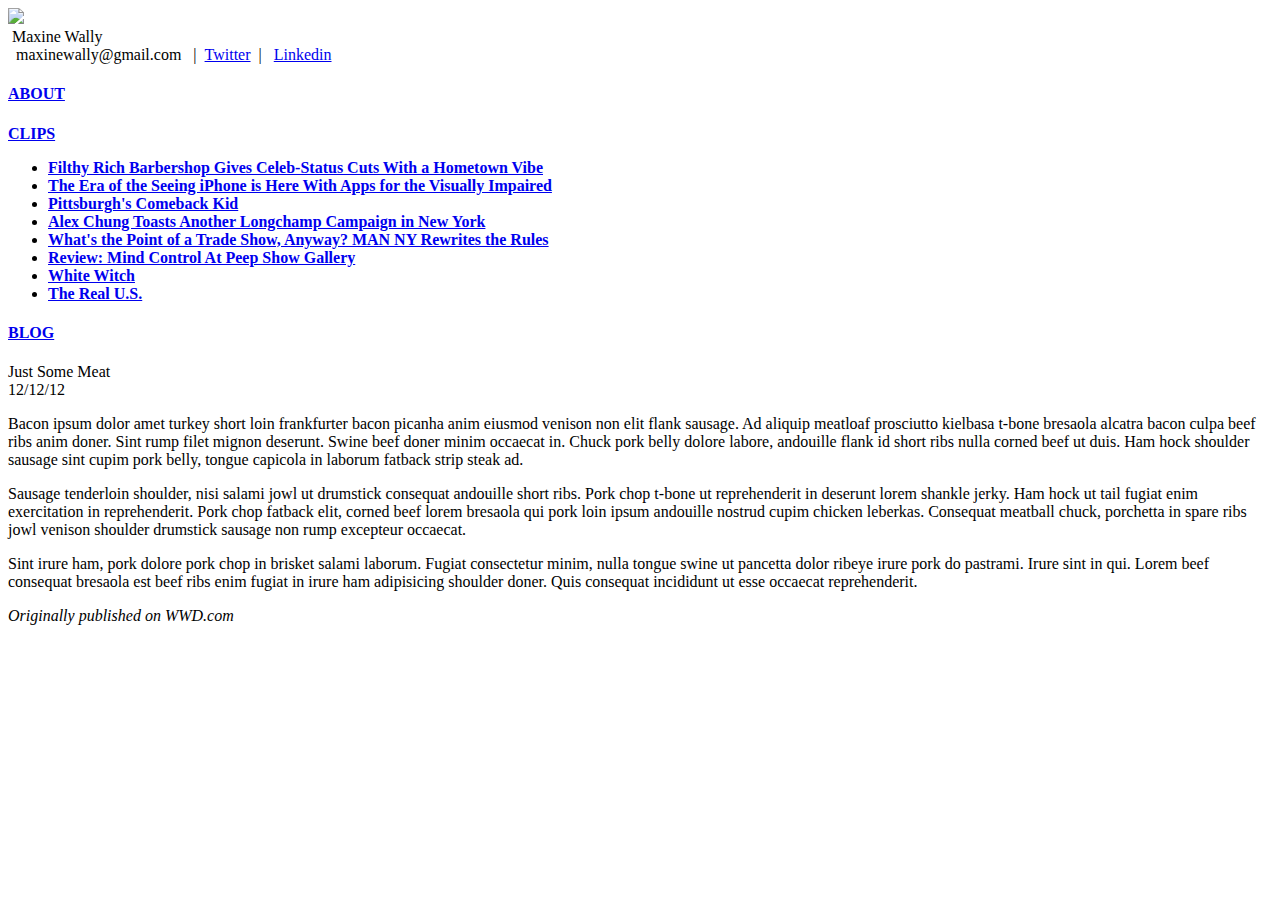
==== articles/Article1.html @ 5248c5d1 "Rename Article1 to Article1.html" ====
<!DOCTYPE html>
<html>
	<head>
	<link type ="text/css" rel="stylesheet" href="css/main.css">
	</head>
	<Title>
		Maxine Wally | Writer, Editor
	</title>
		<body>
			<div class="logo"> 
				<img class="resize" src="mw_logo_01B.png" >
			</div>
			<div class="name">
				&nbsp;Maxine Wally
			</div>
			<div class="contact">
				&nbsp;&nbsp;maxinewally@gmail.com
				&nbsp;&nbsp;|&nbsp;&nbsp<a href="https://twitter.com/wallymaxine">Twitter</a>&nbsp;&nbsp;| 
				&nbsp;&nbsp;<a href="https://www.linkedin.com/in/maxine-wally-60042b42">Linkedin</a>
			</div>
	<nav>
		<div class="menu-item">
				<h4><a href="#">ABOUT</a></h4>
				<h4><a href="#">CLIPS</a>
					<ul>
						<li><a href="#">Filthy Rich Barbershop Gives Celeb-Status Cuts With a Hometown Vibe</a></li>
						<li><a href="#">The Era of the Seeing iPhone is Here With Apps for the Visually Impaired</a></li>
						<li><a href="#">Pittsburgh's Comeback Kid</a></li>
						<li><a href="#">Alex Chung Toasts Another Longchamp Campaign in New York</a></li>
						<li><a href="#">What's the Point of a Trade Show, Anyway? MAN NY Rewrites the Rules</a></li>
						<li><a href="#">Review: Mind Control At Peep Show Gallery</a></li>
						<li><a href="#">White Witch</a></li>
						<li><a href="#">The Real U.S.</a></li>
					</ul></h4>
				<h4><a href="https://medium.com/@maxinewally">BLOG</a></h4>
		</div class="menu-item">
	</nav>
		<div class="ArticleName">
				Just Some Meat
			</div>
			<div class="date">
				12/12/12
			</div>
			<div class="article">
				<p> Bacon ipsum dolor amet turkey short loin frankfurter bacon picanha anim eiusmod venison non elit flank sausage. Ad aliquip meatloaf prosciutto kielbasa t-bone bresaola alcatra bacon culpa beef ribs anim doner. Sint rump filet mignon deserunt. Swine beef doner minim occaecat in. Chuck pork belly dolore labore, andouille flank id short ribs nulla corned beef ut duis. Ham hock shoulder sausage sint cupim pork belly, tongue capicola in laborum fatback strip steak ad. </p>

				<p> Sausage tenderloin shoulder, nisi salami jowl ut drumstick consequat andouille short ribs. Pork chop t-bone ut reprehenderit in deserunt lorem shankle jerky. Ham hock ut tail fugiat enim exercitation in reprehenderit. Pork chop fatback elit, corned beef lorem bresaola qui pork loin ipsum andouille nostrud cupim chicken leberkas. Consequat meatball chuck, porchetta in spare ribs jowl venison shoulder drumstick sausage non rump excepteur occaecat. </p>

				<p> Sint irure ham, pork dolore pork chop in brisket salami laborum. Fugiat consectetur minim, nulla tongue swine ut pancetta dolor ribeye irure pork do pastrami. Irure sint in qui. Lorem beef consequat bresaola est beef ribs enim fugiat in irure ham adipisicing shoulder doner. Quis consequat incididunt ut esse occaecat reprehenderit. </p>
				<p class="source">
				<i>Originally published on WWD.com<i/>
				</p>
			</div>
</body>


</html>
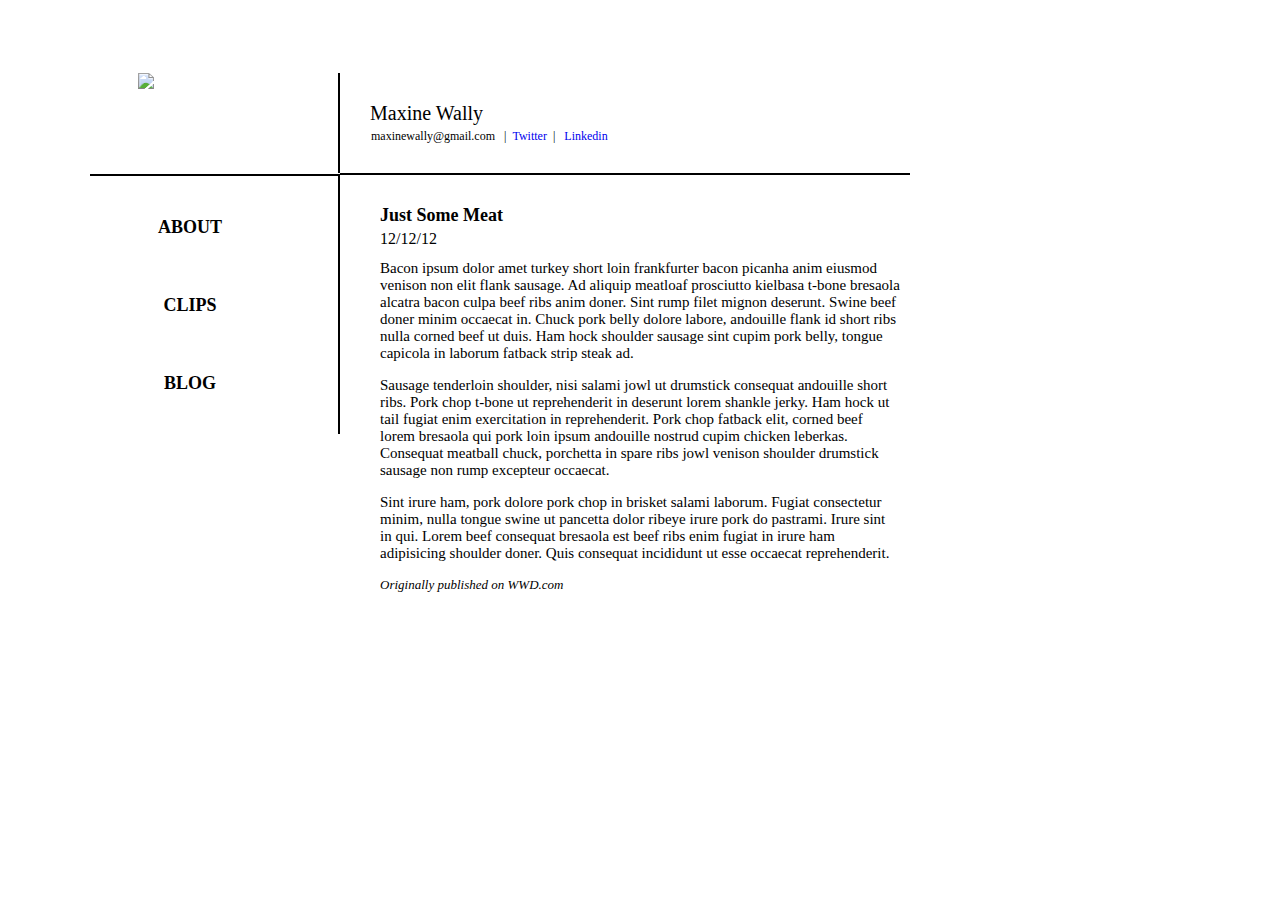
==== commit 4187fcc6: "Update Article1.html" ====
--- a/articles/Article1.html
+++ b/articles/Article1.html
@@ -1,7 +1,7 @@
 <!DOCTYPE html>
 <html>
 	<head>
-	<link type ="text/css" rel="stylesheet" href="css/main.css">
+	<link type ="text/css" rel="stylesheet" href="/css/main.css">
 	</head>
 	<Title>
 		Maxine Wally | Writer, Editor
--- a/css/main.css
+++ b/css/main.css
@@ -0,0 +1,166 @@
+MaxineWally
+
+body {
+	font-family: 
+}
+
+a {
+	text-decoration: none;
+}
+
+.logo {
+	position: relative;
+	top: 65px;
+	left: 130px;
+	width: 200px;
+	height: 100px;
+	border: 2px #000000;
+	border-top-style: none;
+	border-left-style: none;
+	border-bottom-style: none;
+	border-right-style: solid;
+}
+img.resize{
+   max-width: 74%;
+   max-height: 74%;
+}
+
+div.name {
+	font-size: 20px;
+	font-family: gill sans;
+	font-variant: small caps;
+	position: absolute;
+	top: 102px;
+	left: 360px;
+	height: 50px;
+	width: 300px;
+	padding: 0px 0px 0px 5px;
+	border: 2px #000000;
+	border-top-style: none;
+	border-left-style: none;
+	border-bottom-style: none;
+	border-right-style: none;
+}
+
+div.name h1 {
+	font-variant: small caps;
+}
+
+div.contact {
+	font-size: 12px;
+	font-family: gill sans;
+	position: absolute;
+	top: 104px;
+	left: 340px;
+	height: 44px;
+	width: 250px;
+	padding: 25px 25px 0px 25px;
+	border: 2px #000000;
+	border-top-style: none;
+	border-left-style: none;
+	border-bottom-style: solid;
+	border-right-style: none;
+}
+
+div.ArticleName {
+	position: absolute;
+	font-family: bembo;
+	font-size: 18px;
+	font-weight: bold;
+	padding: 30px 30px 0px 0px;
+	border: 2px #000000;
+	border-top-style: solid;
+	border-left-style: none;
+	border-bottom-style: none;
+	border-right-style: none;
+	top: 173px;
+	left: 380px;
+	width: 500px;
+}
+
+div.date {
+	position: absolute;
+	font-family: gill sans;
+	font-size: 16px;
+	top: 230px;
+	left: 380px;
+}
+
+div.article {
+	position: absolute;
+	font-family: bembo;
+	font-size: 15px;
+	left: 380px;
+	top: 245px;
+	width: 520px;
+	border: 2px #000000;
+}
+
+nav {
+	position: absolute;
+	font-family: gill sans;
+	font-variant: small caps;
+	text-align: center;
+	line-height: 3.5;
+	width: 248px;
+	border-top-style: solid;
+	border-left-style: none;
+	border-bottom-style: none;
+	border-right-style: solid;
+	border-width: 2px;
+	top: 149px;
+	left: 90px;
+	margin: 25px auto;
+}
+
+.menu-item h4 {
+	color: #00000;
+	font-size: 18px;
+	font-weight: 600;
+	font-variant: small caps;
+	font-variant: small caps;
+	line-height: 3.0;	
+}
+
+.menu-item h4 a {
+  color: black;
+  display: block;
+  text-decoration: none;
+  width: 200px;
+}
+
+.menu-item ul {
+	height: 0px;
+	overflow: hidden;
+	text-decoration: none;
+	list-style-type: none;
+	text-align: center;
+	font-weight: 400;
+	line-height: 18px;
+	padding: 0px 0px 0px 0px;
+	width: 275px;
+	font-family: bembo;
+	margin: 0;
+
+	  -webkit-transition: height 1s ease;
+     -moz-transition: height 0.25s ease;
+       -o-transition: height 0.25s ease;
+      -ms-transition: height 0.4s ease;
+          transition: height 0.5s ease;
+}
+
+.menu-item:hover ul {
+	height: 375px;
+}
+
+.menu-item li a {
+	margin-left: 0px;
+	margin-top: 11px;
+	margin-bottom: 11px;
+	text-decoration: none;
+	display: block;
+}
+
+p.source {
+	font-size: 13px;
+}
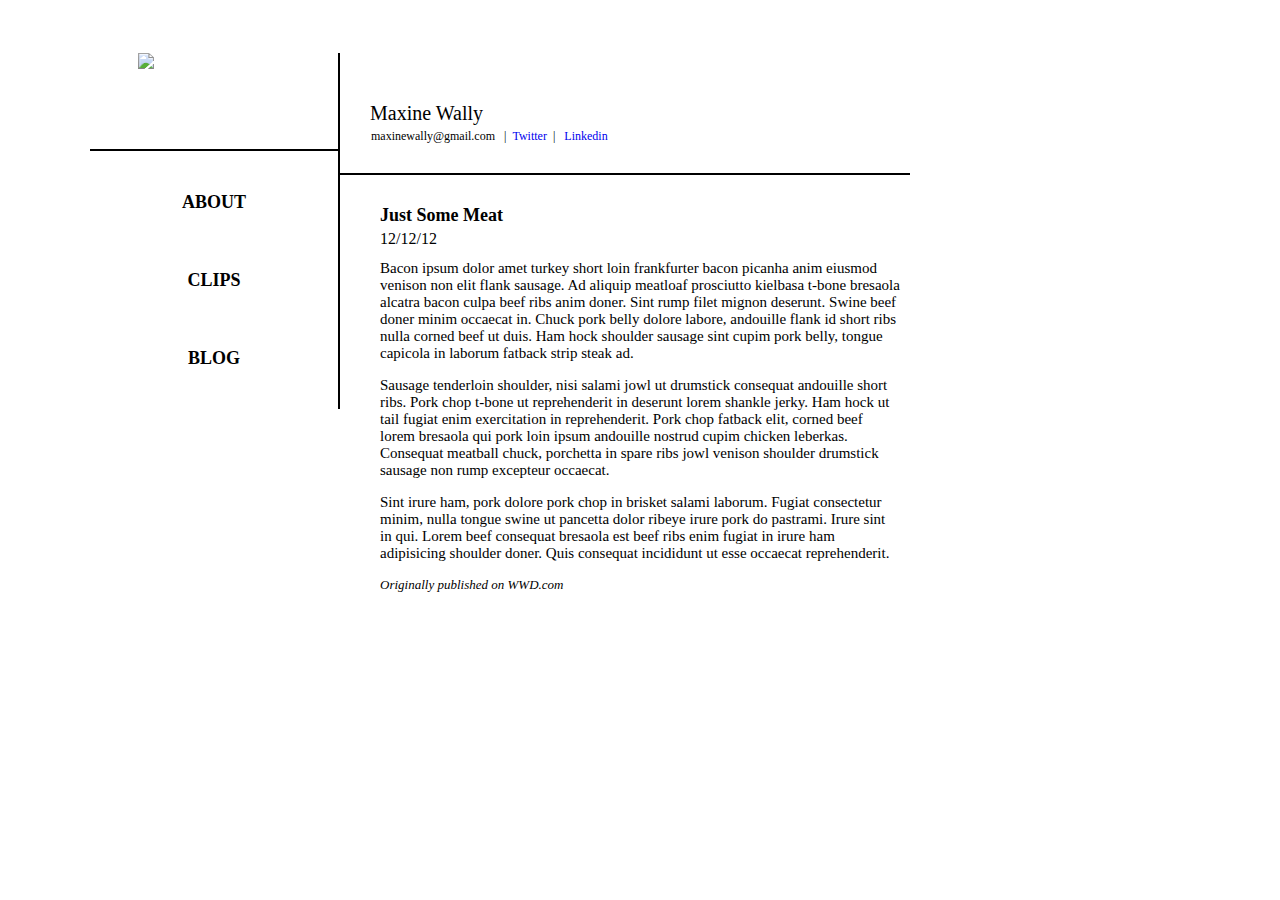
==== commit 70b08301: "fixing the path to the css file" ====
--- a/articles/Article1.html
+++ b/articles/Article1.html
@@ -1,7 +1,7 @@
 <!DOCTYPE html>
 <html>
 	<head>
-	<link type ="text/css" rel="stylesheet" href="/css/main.css">
+	<link type ="text/css" rel="stylesheet" href="../css/main.css">
 	</head>
 	<Title>
 		Maxine Wally | Writer, Editor
--- a/css/main.css
+++ b/css/main.css
@@ -10,7 +10,7 @@
 
 .logo {
 	position: relative;
-	top: 65px;
+	top: 45px;
 	left: 130px;
 	width: 200px;
 	height: 100px;
@@ -110,7 +110,6 @@
 	border-width: 2px;
 	top: 149px;
 	left: 90px;
-	margin: 25px auto;
 }
 
 .menu-item h4 {
@@ -119,14 +118,14 @@
 	font-weight: 600;
 	font-variant: small caps;
 	font-variant: small caps;
-	line-height: 3.0;	
+	line-height: 3.0;
+	display: block;
 }
 
 .menu-item h4 a {
   color: black;
   display: block;
   text-decoration: none;
-  width: 200px;
 }
 
 .menu-item ul {
@@ -138,7 +137,7 @@
 	font-weight: 400;
 	line-height: 18px;
 	padding: 0px 0px 0px 0px;
-	width: 275px;
+	width: 248px;
 	font-family: bembo;
 	margin: 0;
 
@@ -150,15 +149,25 @@
 }
 
 .menu-item:hover ul {
-	height: 375px;
+	height: 475px;
+}
+
+.menu-item ul li {
+	align: center;
+	display: block;
 }
 
 .menu-item li a {
 	margin-left: 0px;
-	margin-top: 11px;
-	margin-bottom: 11px;
+	text-align: center;
+	padding: 12px;
 	text-decoration: none;
+	width: 248px;
 	display: block;
+}
+
+.menu-item ul li:hover {
+	background: #ddd;
 }
 
 p.source {
